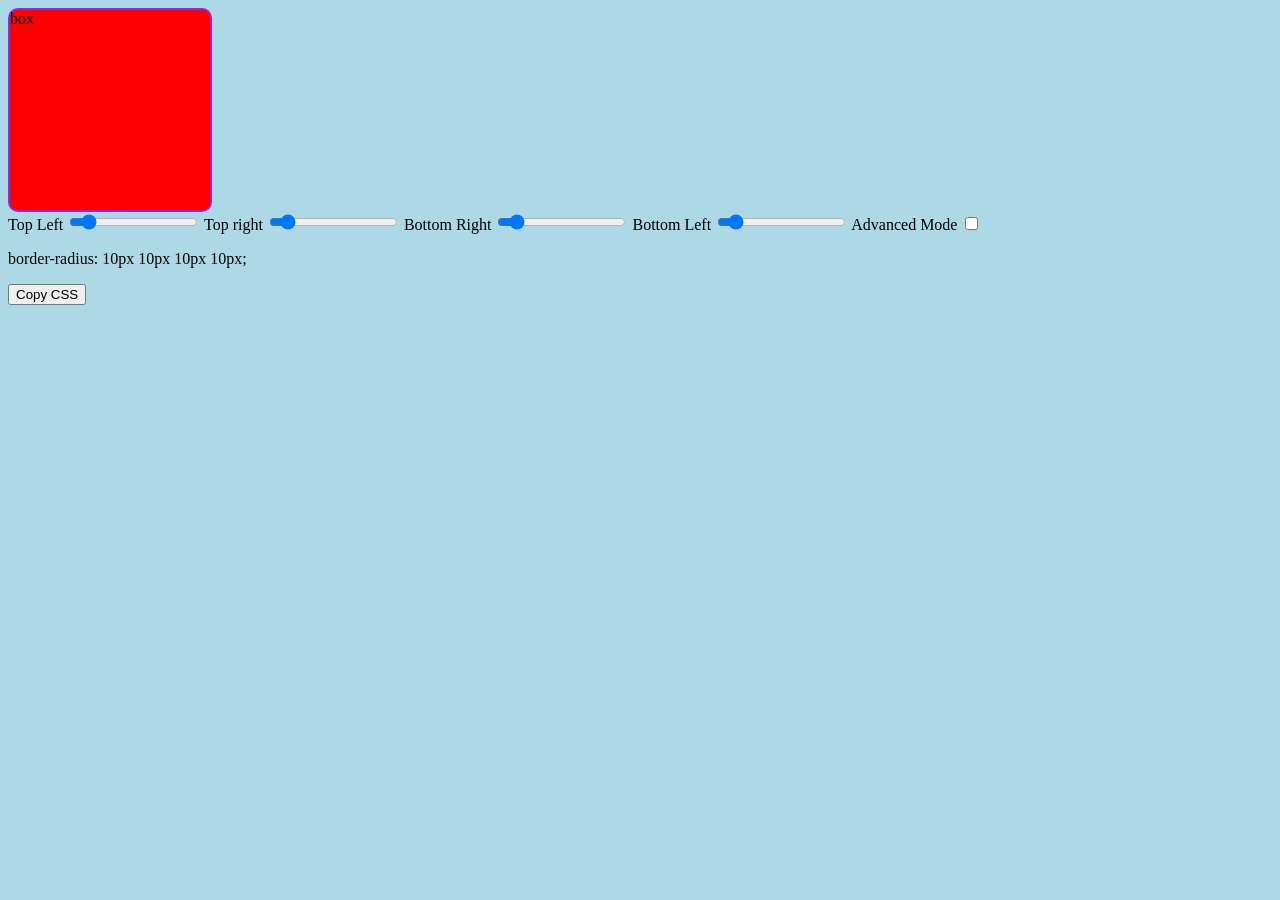
==== border_radius-preview/index.html @ 66b5144d "Add border-radius preview tool with live slider control" ====
<!DOCTYPE html>
<html>

<head>
    <link rel="stylesheet" href="style.css">
</head>

<body>
    <div id="preview-box">
        box
    </div>
    <div>
        <label for="top-left">Top Left
            <input type="range" id="top-left" min="0" max="100" value="10">
        </label>
        <label for="top-right">Top right
            <input type="range" id="top-right" min="0" max="100" value="10">
        </label>
        <label for="bottom-right">Bottom Right
            <input type="range" id="bottom-right" min="0" max="100" value="10">
        </label>
        <label for="bottom-left">Bottom Left
            <input type="range" id="bottom-left" min="0" max="100" value="10">
        </label>
        <label for="advanced-toggle">Advanced Mode

        </label>
        <input type="checkbox" id="advanced-toggle">
    </div>
    <div id="advanced-controls">
        <!-- the 4 new vertical-radius sliders will go here -->
    </div>
    <p id="css-output">

    </p>
    <button id="copy-btn">Copy CSS</button>
    <script src="script.js">

    </script>

</body>

</html>
---- border_radius-preview/style.css ----
body {
    background-color: lightblue;
}

#preview-box {
    background-color: red;
    width: 200px;
    height: 200px;
    border: 2px solid blueviolet;
    border-radius: 10px;
}
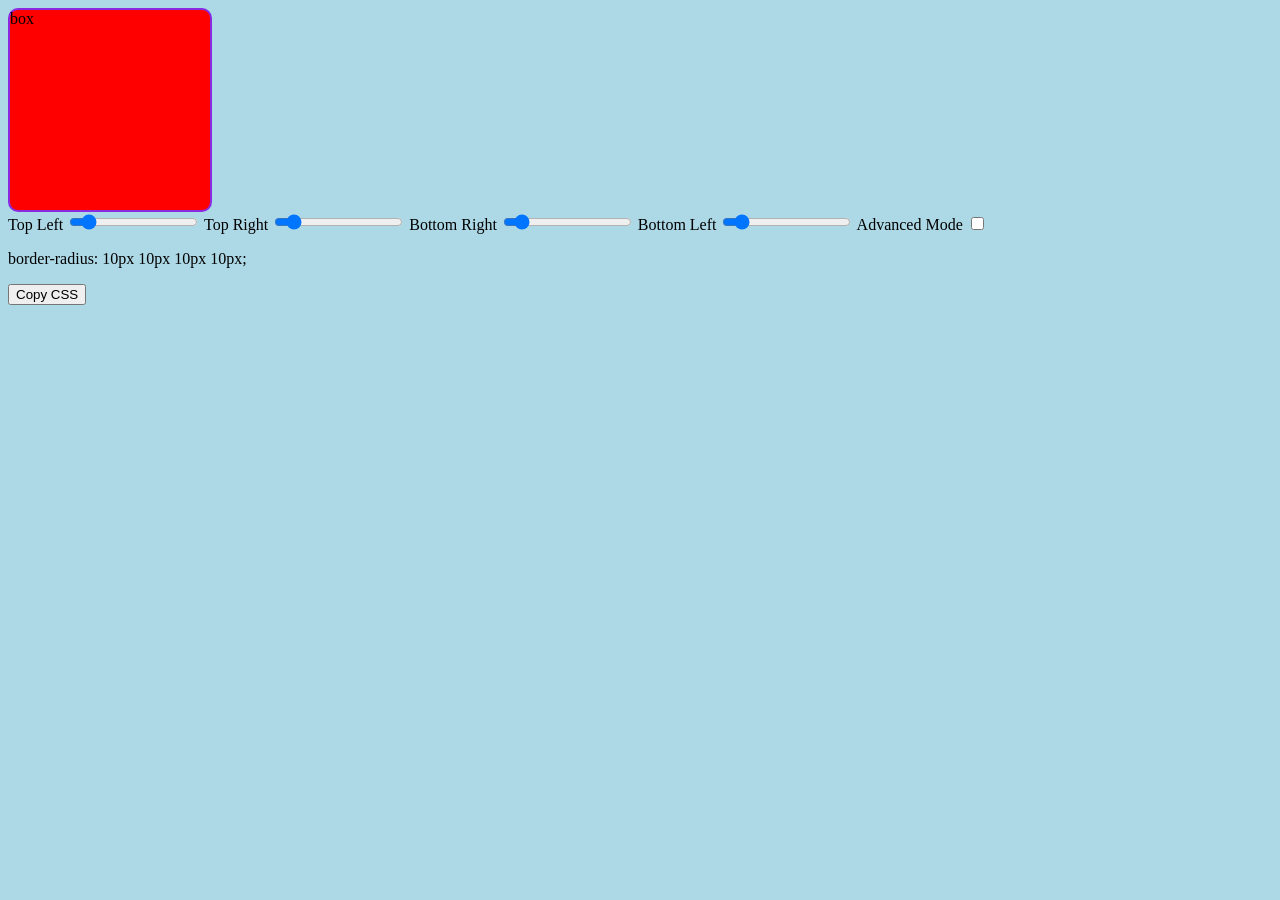
==== commit e7a7b6c9: "Add advanced control for 8 value border-radius support" ====
--- a/border_radius-preview/index.html
+++ b/border_radius-preview/index.html
@@ -13,7 +13,7 @@
         <label for="top-left">Top Left
             <input type="range" id="top-left" min="0" max="100" value="10">
         </label>
-        <label for="top-right">Top right
+        <label for="top-right">Top Right
             <input type="range" id="top-right" min="0" max="100" value="10">
         </label>
         <label for="bottom-right">Bottom Right
@@ -29,6 +29,14 @@
     </div>
     <div id="advanced-controls">
         <!-- the 4 new vertical-radius sliders will go here -->
+        <label for="top-left-v">Top Left (vertical)</label>
+        <input type="range" id="top-left-v" min="0" max="100" value="10">
+        <label for="top-right-v">Top Right (vertical)</label>
+        <input type="range" id="top-right-v" min="0" max="100" value="10">
+        <label for="bottom-right">Bottom Right (vertical)</label>
+        <input type="range" id="bottom-right-v" min="0" max="100" value="10">
+        <label for="bottom-left">Bottom Left (vertical)</label>
+        <input type="range" id="bottom-left-v" min="0" max="100" value="10">
     </div>
     <p id="css-output">
 
--- a/border_radius-preview/style.css
+++ b/border_radius-preview/style.css
@@ -8,4 +8,7 @@
     height: 200px;
     border: 2px solid blueviolet;
     border-radius: 10px;
+}
+#advanced-controls {
+    display: none;
 }
